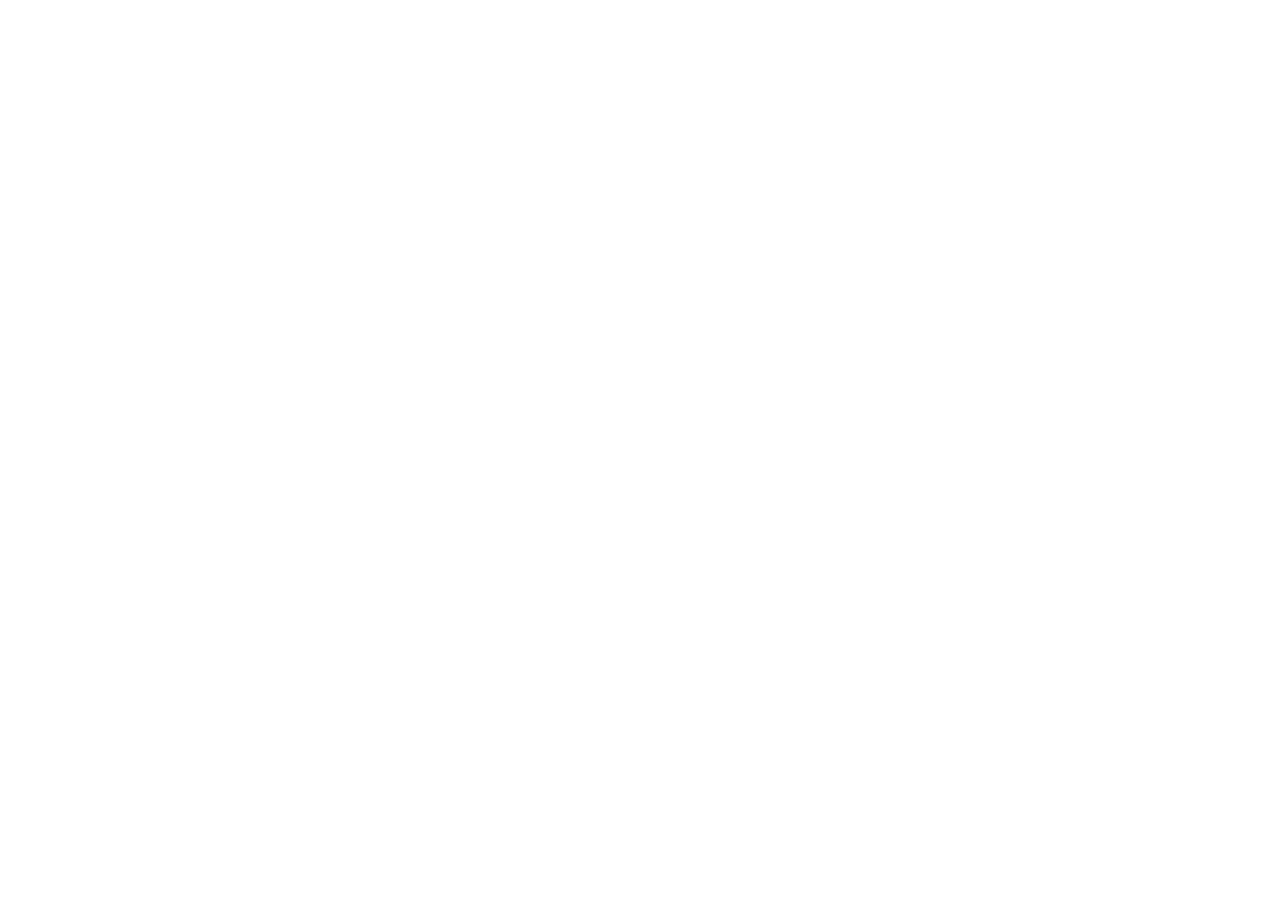
==== index.html @ 572f9b66 "commit" ====
<!DOCTYPE html>
<html lang="en">
<head>
    <meta charset="UTF-8">
    <meta name="viewport" content="width=device-width, initial-scale=1.0">
    <title>ICT Project (placeholder)</title>
    <link href="https://cdn.jsdelivr.net/npm/bootstrap@5.3.8/dist/css/bootstrap.min.css" rel="stylesheet">
    <script src="https://cdn.jsdelivr.net/npm/bootstrap@5.3.8/dist/js/bootstrap.bundle.min.js"></script>
    <style>
        body {

        }

        h1 {

        }

        p {

        }
    </style>
</head>
<body>
    
</body>
</html>
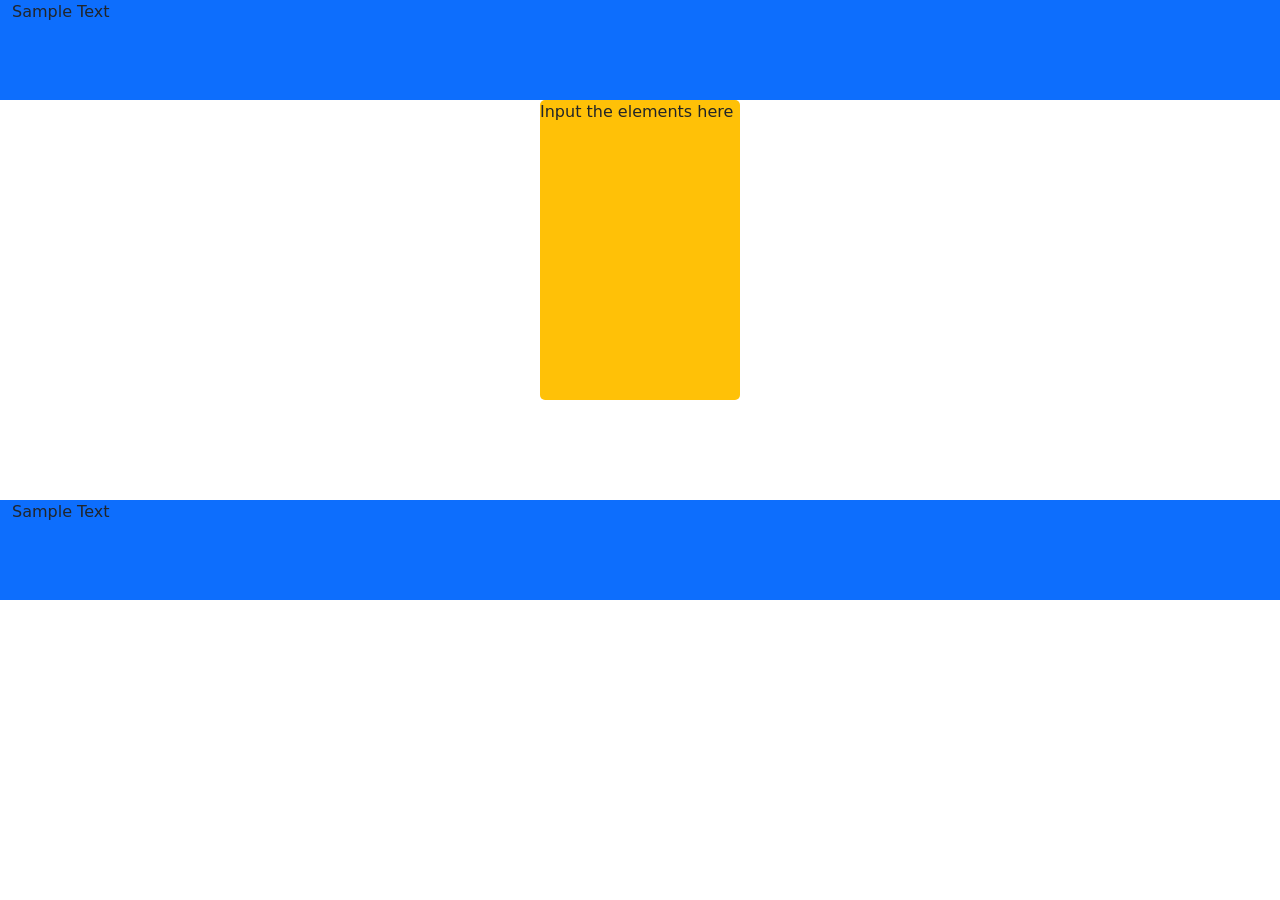
==== commit 73ed20af: "commit" ====
--- a/index.html
+++ b/index.html
@@ -21,6 +21,18 @@
     </style>
 </head>
 <body>
-    
+    <nav class="container-fluid bg-primary" style="height:100px">
+        Sample Text
+    </nav>
+    <div class="container-fluid" style="height:400px">
+        <div style="border-radius:5px; width:200px; height:300px; margin:auto" class="bg-warning">
+            Input the elements here
+        </div>
+    </div>
+    <div class="container-fluid bg-primary" style="height:100px">
+        Sample Text
+    </div>
+
+    <!-- I do not know how to format the div to the background-->
 </body>
 </html>
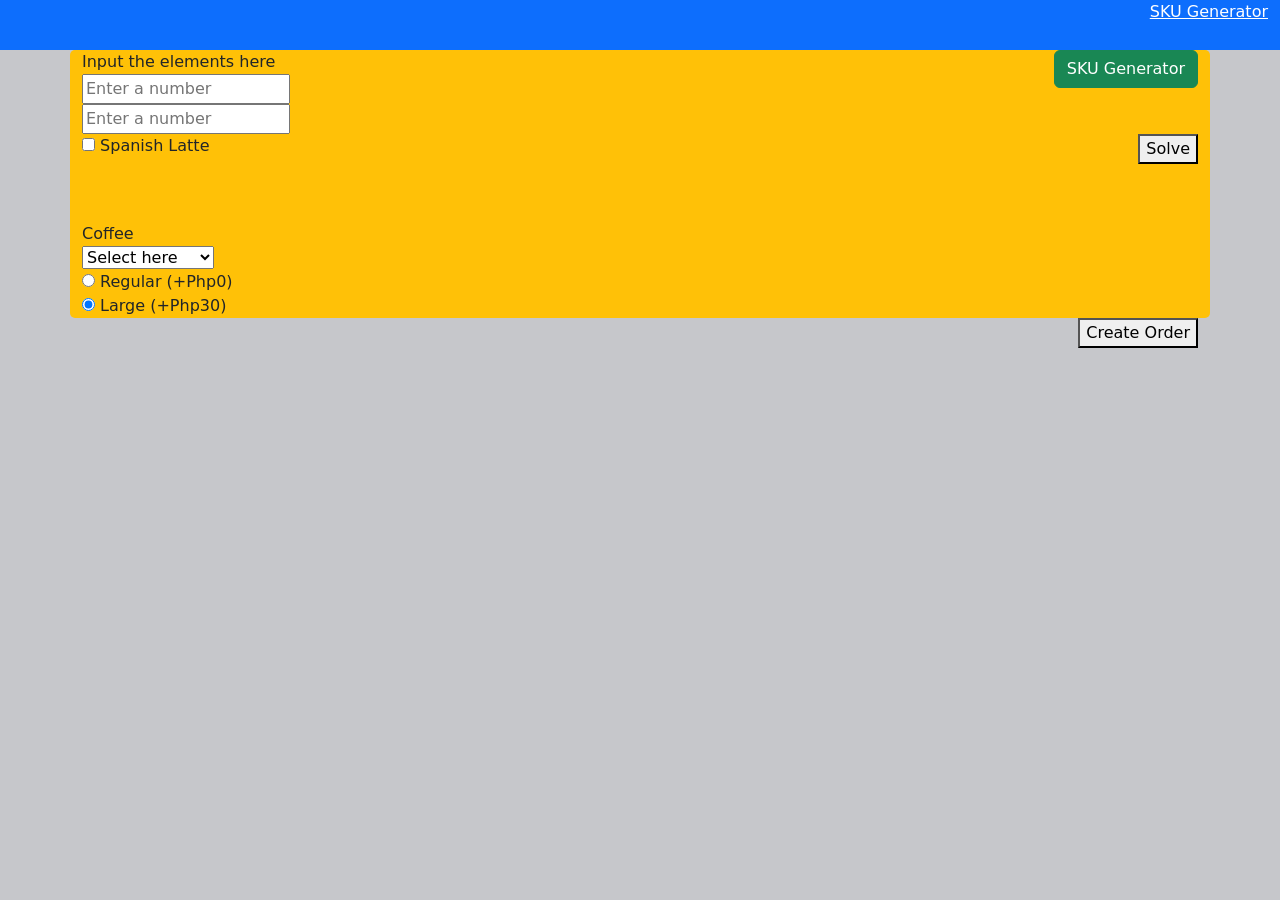
==== commit 2b46d922: "commit" ====
--- a/index.html
+++ b/index.html
@@ -3,12 +3,12 @@
 <head>
     <meta charset="UTF-8">
     <meta name="viewport" content="width=device-width, initial-scale=1.0">
-    <title>ICT Project (placeholder)</title>
+    <title>Receipt Generator</title>
     <link href="https://cdn.jsdelivr.net/npm/bootstrap@5.3.8/dist/css/bootstrap.min.css" rel="stylesheet">
     <script src="https://cdn.jsdelivr.net/npm/bootstrap@5.3.8/dist/js/bootstrap.bundle.min.js"></script>
     <style>
         body {
-
+            background-color: #c6c7cb;
         }
 
         h1 {
@@ -18,20 +18,58 @@
         p {
 
         }
+
+        a {
+            float: right;
+            color: white;
+            vertical-align: middle;
+        }
+
+        button {
+            float: right;
+        }
     </style>
 </head>
 <body>
-    <nav class="container-fluid bg-primary" style="height:100px">
-        Sample Text
+    <nav class="container-fluid bg-primary" style="height:50px">
+        <a href="page2.html">SKU Generator</a>
     </nav>
-    <div class="container-fluid" style="height:400px">
-        <div style="border-radius:5px; width:200px; height:300px; margin:auto" class="bg-warning">
+    <div style="border-radius:5px; margin:auto" class="container bg-warning">
             Input the elements here
-        </div>
+        <button class="btn btn-success" onclick="document.location='page2.html'">SKU Generator</button>
+        <form action="">
+            <input type="text" id="input1" placeholder="Enter a number">
+            <br>
+            <input type="text" id="input2" placeholder="Enter a number">
+            <br>
+            <button type="button" py-click="adding_numbers">Solve</button>
+            <input type="checkbox" id="item1" value="129">
+                <label for="item1" id="label1">Spanish Latte</label>
+            
+            <p id="output1"></p>
+            <br><br>
+            
+            <label for="Coffee">Coffee</label>
+            <br>
+            <select id="coffee">
+                <option value="0">Select here</option>
+                <option value="99">Americano</option>
+                <option value="129">Spanish Latte</option>
+                <option value="159">Affogato</option>
+            </select>
+            <br>
+            <input type="radio" id="regular" name="size" value="0"
+            checked> <label for="regular"> Regular (+Php0)</label>
+            <br>
+            <input type="radio" id="large" name="size" value="0"
+            checked> <label for="regular"> Large (+Php30)</label>
+
+            <br>
+            <button type="button" py-click="create_order">Create Order</button>
+        </form>
     </div>
-    <div class="container-fluid bg-primary" style="height:100px">
-        Sample Text
-    </div>
+    <div id="output1"></div>
+    <script type="pyscript" src="main.py"></script>
 
     <!-- I do not know how to format the div to the background-->
 </body>
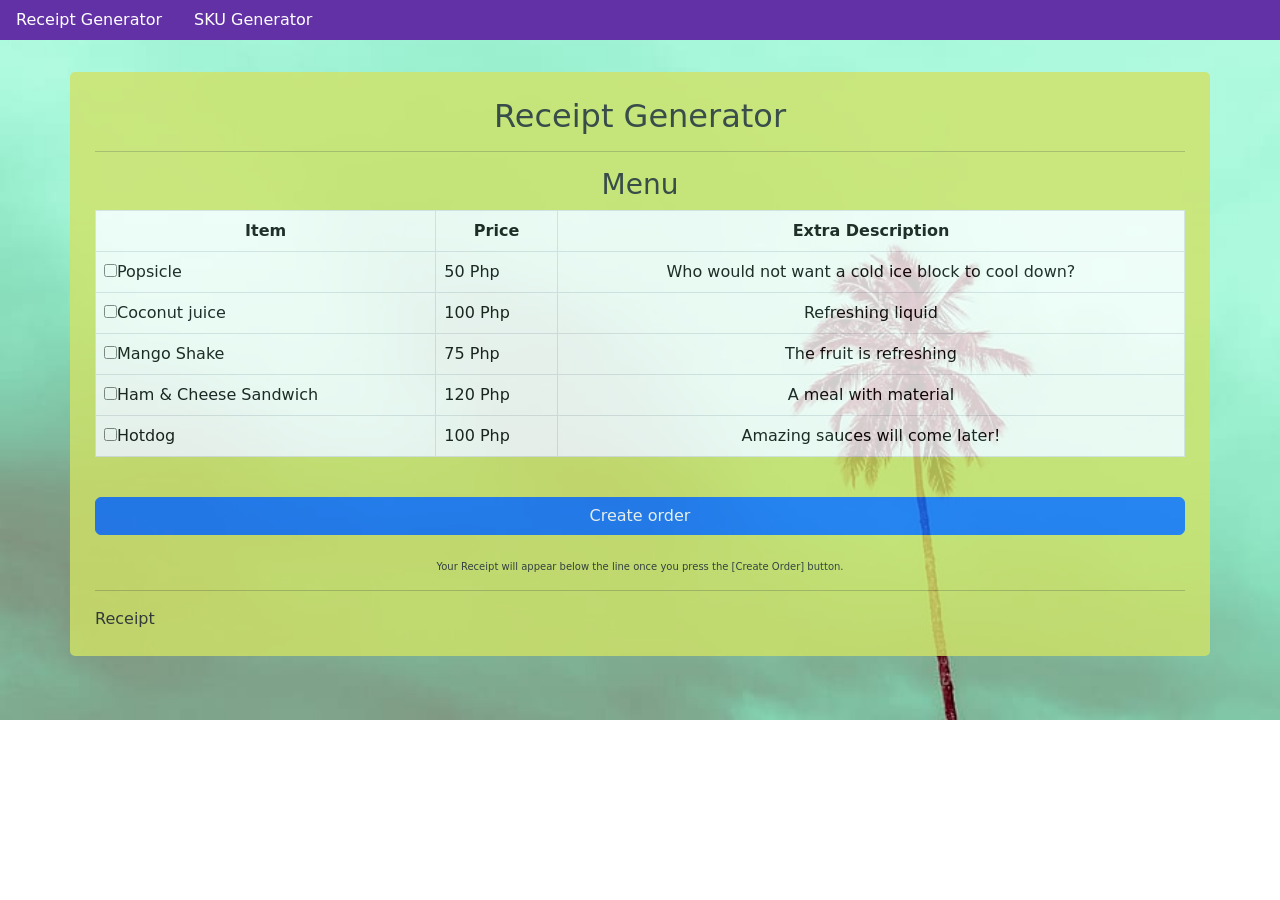
==== commit b60dca1a: "sum" ====
--- a/index.html
+++ b/index.html
@@ -4,73 +4,161 @@
     <meta charset="UTF-8">
     <meta name="viewport" content="width=device-width, initial-scale=1.0">
     <title>Receipt Generator</title>
+
+    <!-- connections needed to be secured (start) -->
     <link href="https://cdn.jsdelivr.net/npm/bootstrap@5.3.8/dist/css/bootstrap.min.css" rel="stylesheet">
     <script src="https://cdn.jsdelivr.net/npm/bootstrap@5.3.8/dist/js/bootstrap.bundle.min.js"></script>
+    <link rel="stylesheet" href="mystyle.css">
+    <!-- connections needed to be secured (end)-->
+    <!-- I use 5.3.8 as the latest form of Bootstrap [Sep 20 2026 21:12]-->
+
+    <!-- style declares css for elements, homes of the ids and classes-->
     <style>
-        body {
-            background-color: #c6c7cb;
+
+    /* navbar-hover control */
+
+    nav.nvhct {
+        ul {
+
+            background-color: #6231a6;
+            overflow: hidden;
+            list-style-type: none;
+    
         }
 
-        h1 {
+        ul li {
+            float: left;
+        }
+
+        ul li a, p {
+            display: block;
+            color: white
 
         }
 
-        p {
+    }
 
+    /* navbar-hover control */
+
+    /* form css */
+
+    .fontadj {
+        font-family: verdana;
+        font-size: 30px;
+    }
+
+    form.impr1 {
+        table thead tr th {
+            text-align:center;
         }
+    }
 
-        a {
-            float: right;
-            color: white;
-            vertical-align: middle;
-        }
+    /* form css */
 
-        button {
-            float: right;
-        }
+
     </style>
+
+    <!-- style declares css for elements, homes of the ids and classes-->
+
+    <!-- There are 3 main parts of the code: Navigation Tool, Background Property, and Form Content.-->
+
 </head>
 <body>
-    <nav class="container-fluid bg-primary" style="height:50px">
-        <a href="page2.html">SKU Generator</a>
+    <!-- Part 1 : navbar function -->
+    <nav class="nvhct">
+        <ul class="nav container-fluid" style="float:right;">
+            <li class="nav-item"><a class="nav-link text-white" href="index.html">Receipt Generator</a></li>
+            <li class="nav-item"><a class="nav-link text-white"  href="page2.html">SKU Generator</a></li>
+        </ul>
     </nav>
-    <div style="border-radius:5px; margin:auto" class="container bg-warning">
-            Input the elements here
-        <button class="btn btn-success" onclick="document.location='page2.html'">SKU Generator</button>
-        <form action="">
-            <input type="text" id="input1" placeholder="Enter a number">
+    <!-- Part 1 : end -->
+
+    <!-- Line breaks to separate considering jericho does not know a better method-->
+    <br>
+    <br>
+    <br>
+
+    <!-- Part 2 : Form content -->
+
+    <div class="container divformat" style="padding:25px;">
+        <h2 style="text-align:center;">Receipt Generator</h2>
+        <hr>
+
+        <!--sec menu-->
+
+        <h3 style="text-align:center;">Menu</h3>
+        <form class="impr1">
+
+            <!-- table couldbes [Table ratio]-->
+            <table style="overflow: hidden;" class="table table-bordered">
+                <thead>
+                    <tr>
+                        <th>Item</th>
+                        <th>Price</th>
+                        <th>Extra Description</th>
+                    </tr>
+                </thead>
+                <tbody>
+                    <tr>
+                        <td><input type="checkbox" id="popsicle" value="50"><label for="popsicle">Popsicle</label></td>
+                        <td>50 Php</td>
+                        <td style="text-align:center;">Who would not want a cold ice block to cool down?</td>
+                    </tr>
+                    <tr>
+                        <td><input type="checkbox" id="c_juice" value="100"><label for="c_juice"> Coconut juice</label></td>
+                        <td>100 Php</td>
+                        <td style="text-align:center;">Refreshing liquid</td>
+                    </tr>
+                    <tr>
+                        <td><input type="checkbox" id="m_shake" value="75"><label for="m_shake">Mango Shake</td>
+                        <td>75 Php</td>
+                        <td style="text-align:center;">The fruit is refreshing</td>
+                    </tr>
+                    <tr>
+                        <td><input type="checkbox" id="hc_sandwich" value="120"><label for="hc_sandwich"> Ham & Cheese Sandwich</label></td>
+                        <td>120 Php</td>
+                        <td style="text-align:center;">A meal with material</td>
+                    </tr>
+                    <tr>
+                        <td><input type="checkbox" id="hotdog" value="100"><label for="hotdog"> Hotdog</label></td>
+                        <td>100 Php</td>
+                        <td style="text-align:center;">Amazing sauces will come later!</td>
+                    </tr>
+                </tbody>
+            </table>
             <br>
-            <input type="text" id="input2" placeholder="Enter a number">
+
+            <div class="d-grid">
+            <button class="btn btn-primary" type="button" py-click="initial_order">Create order</button>
+            </div>
             <br>
-            <button type="button" py-click="adding_numbers">Solve</button>
-            <input type="checkbox" id="item1" value="129">
-                <label for="item1" id="label1">Spanish Latte</label>
+
+            <!--sec menu-->
+
+            <p style="text-align:center; font-size: 10px">Your Receipt will appear below the line once you press the [Create Order] button.</p>
+
+            <hr>
+
+            <!--sec receipt-->
+            <h3 id="initialorder" style="text-align:center; display:none" >Receipt</h3>
+    
+
+            <div id="initialorder">Receipt</div>
             
-            <p id="output1"></p>
-            <br><br>
-            
-            <label for="Coffee">Coffee</label>
-            <br>
-            <select id="coffee">
-                <option value="0">Select here</option>
-                <option value="99">Americano</option>
-                <option value="129">Spanish Latte</option>
-                <option value="159">Affogato</option>
-            </select>
-            <br>
-            <input type="radio" id="regular" name="size" value="0"
-            checked> <label for="regular"> Regular (+Php0)</label>
-            <br>
-            <input type="radio" id="large" name="size" value="0"
-            checked> <label for="regular"> Large (+Php30)</label>
-
-            <br>
-            <button type="button" py-click="create_order">Create Order</button>
         </form>
     </div>
-    <div id="output1"></div>
+
     <script type="pyscript" src="main.py"></script>
 
+    <!-- Part 2 : Form content -->
+
+    <!-- questions and asks-->
+    <!-- I still do not know WHY the create order button is outside like-->
     <!-- I do not know how to format the div to the background-->
+
+
+    <!-- Python connector-->
+    <!-- I am going to temporarily delete the Python connector for now.-->
+
 </body>
 </html>
--- a/mystyle.css
+++ b/mystyle.css
@@ -0,0 +1,24 @@
+
+/* background activation css */
+
+body {
+
+    /* external reference https://c0.wallpaperflare.com/preview/943/792/25/cook-islands-avarua-district-miami-miami-colours.jpg used */
+    background-image: url('./images/backgroundimage.png');
+    background-repeat: no-repeat;
+    background-size: cover;
+}
+
+/* background activation css */
+
+/* form css */
+
+.divformat {
+    border-radius: 5px;
+    background-color: #d1e366;
+    opacity: 0.8;
+    padding: 25px;
+    margin: auto;
+    justify-content: center;
+    
+}
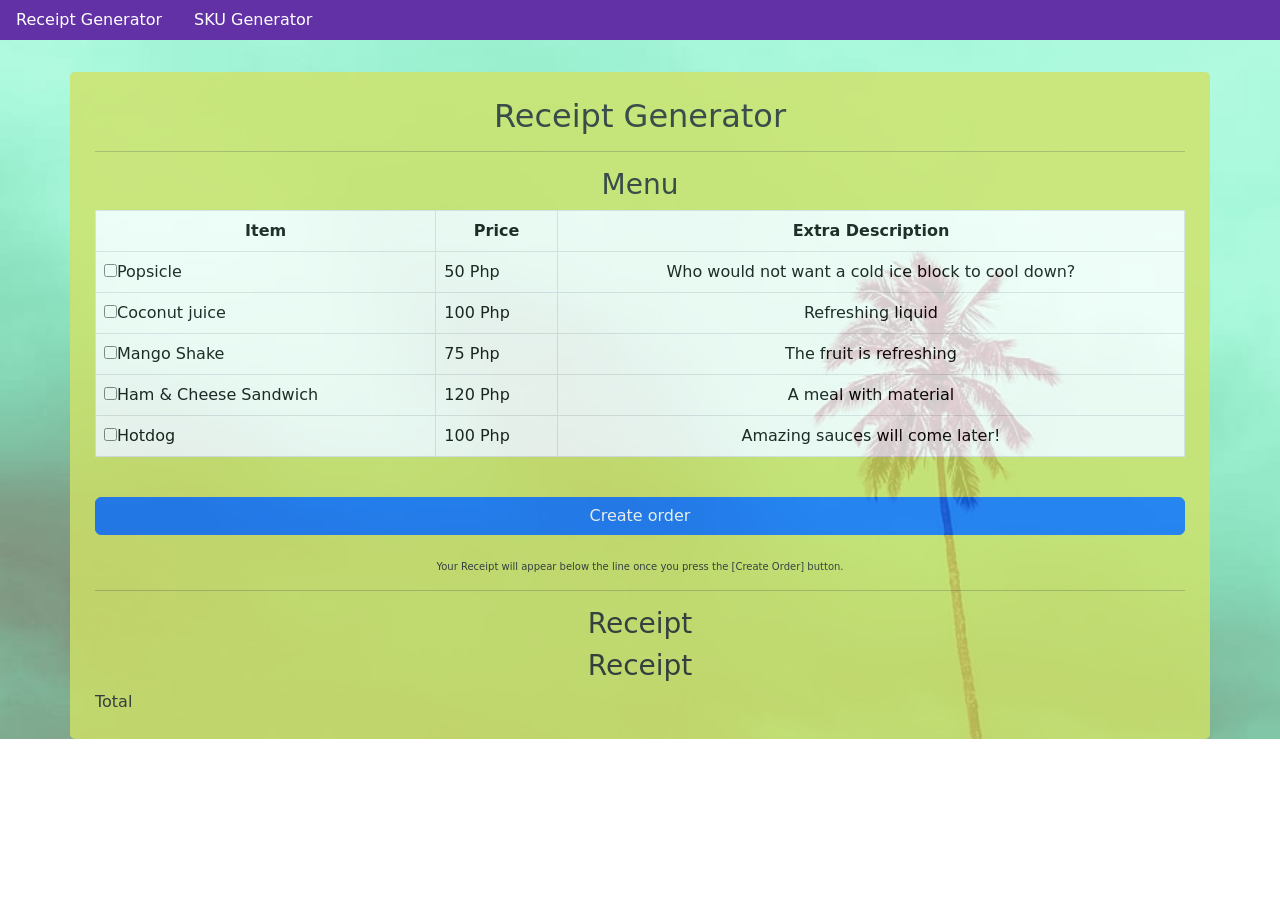
==== commit 6e7f8f66: "fix" ====
--- a/index.html
+++ b/index.html
@@ -110,7 +110,7 @@
                         <td style="text-align:center;">Refreshing liquid</td>
                     </tr>
                     <tr>
-                        <td><input type="checkbox" id="m_shake" value="75"><label for="m_shake">Mango Shake</td>
+                        <td><input type="checkbox" id="m_shake" value="75"><label for="m_shake">Mango Shake</label></td>
                         <td>75 Php</td>
                         <td style="text-align:center;">The fruit is refreshing</td>
                     </tr>
@@ -129,7 +129,7 @@
             <br>
 
             <div class="d-grid">
-            <button class="btn btn-primary" type="button" py-click="initial_order">Create order</button>
+            <button id="createOrderBtn" class="btn btn-primary" type="button">Create order</button>
             </div>
             <br>
 
@@ -140,15 +140,46 @@
             <hr>
 
             <!--sec receipt-->
-            <h3 id="initialorder" style="text-align:center; display:none" >Receipt</h3>
-    
 
-            <div id="initialorder">Receipt</div>
+            <h3 id="subtotal" style="text-align:center;">Receipt</h3>
             
         </form>
+
+            <h3 id="Showntext" style="text-align:center;">Receipt</h3>
+
+            <div id="initialorder">Total</div>
     </div>
+    
+    <script>
+    // Calculate and show receipt using plain JavaScript
+        document.getElementById('createOrderBtn').addEventListener('click', function () {
+        const ids = ['popsicle','c_juice','m_shake','hc_sandwich','hotdog'];
+        let subtotal = 0;
+        ids.forEach(id => {
+            const el = document.getElementById(id);
+            if (el && el.checked) {
+                subtotal += Number(el.value) || 0;
+            }
+        });
+            const target = document.getElementById('initialorder');
 
-    <script type="pyscript" src="main.py"></script>
+            if (subtotal === 0) {
+                target.innerHTML = '<div style="text-align:center; color:#666;">No items selected — subtotal is 0.00 Php</div>';
+                return;
+            }
+
+            const vat = subtotal * 0.12;
+            const total = subtotal + vat;
+
+            target.innerHTML = `
+                <div style="text-align:center;">
+                    <div>Subtotal: ${subtotal.toFixed(2)} Php</div>
+                    <div>VAT (12%): ${vat.toFixed(2)} Php</div>
+                    <div style="font-weight:700; margin-top:6px;">Total: ${total.toFixed(2)} Php</div>
+                </div>
+            `;
+    });
+    </script>
 
     <!-- Part 2 : Form content -->
 
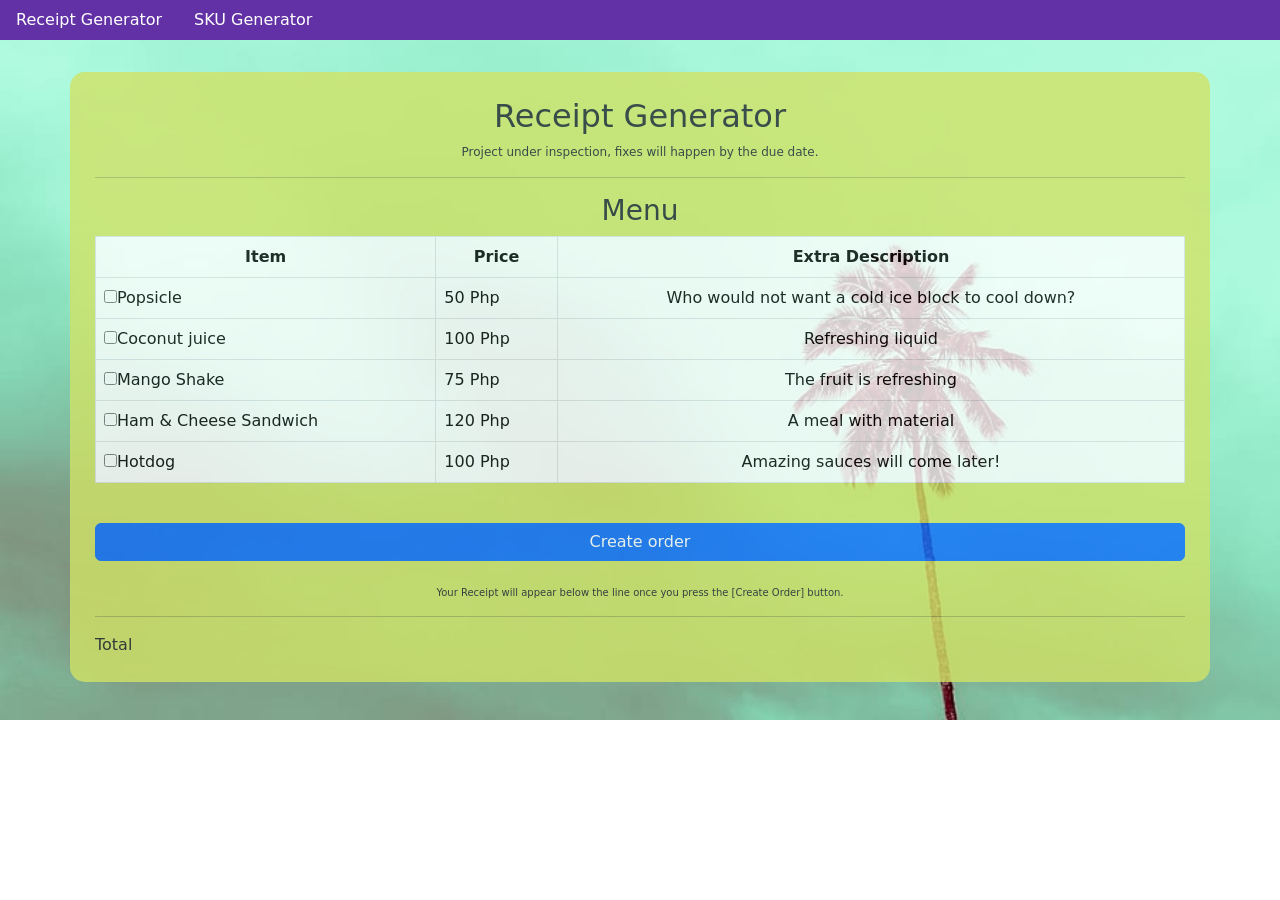
==== commit f83bef38: "ssum" ====
--- a/index.html
+++ b/index.html
@@ -6,8 +6,17 @@
     <title>Receipt Generator</title>
 
     <!-- connections needed to be secured (start) -->
+     
     <link href="https://cdn.jsdelivr.net/npm/bootstrap@5.3.8/dist/css/bootstrap.min.css" rel="stylesheet">
     <script src="https://cdn.jsdelivr.net/npm/bootstrap@5.3.8/dist/js/bootstrap.bundle.min.js"></script>
+
+    <!-- There is a problem within the Python itself -->
+
+    <link rel="stylesheet" href="https://pyscript.net/releases/2026.7.3/core.css" />
+    <script type="module" src="https://pyscript.net/releases/2026.7.3/core.js"></script>
+
+    <!-- Problem lies on the Python connection itself -->
+
     <link rel="stylesheet" href="mystyle.css">
     <!-- connections needed to be secured (end)-->
     <!-- I use 5.3.8 as the latest form of Bootstrap [Sep 20 2026 21:12]-->
@@ -64,7 +73,7 @@
 
 </head>
 <body>
-    <!-- Part 1 : navbar function -->
+    <!-- Part 1 : navbar function [for potential fix] -->
     <nav class="nvhct">
         <ul class="nav container-fluid" style="float:right;">
             <li class="nav-item"><a class="nav-link text-white" href="index.html">Receipt Generator</a></li>
@@ -82,6 +91,7 @@
 
     <div class="container divformat" style="padding:25px;">
         <h2 style="text-align:center;">Receipt Generator</h2>
+        <p style="text-align:center; font-size:12px">Project under inspection, fixes will happen by the due date.</p>
         <hr>
 
         <!--sec menu-->
@@ -129,7 +139,7 @@
             <br>
 
             <div class="d-grid">
-            <button id="createOrderBtn" class="btn btn-primary" type="button">Create order</button>
+            <button class="btn btn-primary" type="button" py-click="initial_order">Create order</button>
             </div>
             <br>
 
@@ -139,47 +149,12 @@
 
             <hr>
 
-            <!--sec receipt-->
-
-            <h3 id="subtotal" style="text-align:center;">Receipt</h3>
-            
         </form>
-
-            <h3 id="Showntext" style="text-align:center;">Receipt</h3>
 
             <div id="initialorder">Total</div>
     </div>
     
-    <script>
-    // Calculate and show receipt using plain JavaScript
-        document.getElementById('createOrderBtn').addEventListener('click', function () {
-        const ids = ['popsicle','c_juice','m_shake','hc_sandwich','hotdog'];
-        let subtotal = 0;
-        ids.forEach(id => {
-            const el = document.getElementById(id);
-            if (el && el.checked) {
-                subtotal += Number(el.value) || 0;
-            }
-        });
-            const target = document.getElementById('initialorder');
-
-            if (subtotal === 0) {
-                target.innerHTML = '<div style="text-align:center; color:#666;">No items selected — subtotal is 0.00 Php</div>';
-                return;
-            }
-
-            const vat = subtotal * 0.12;
-            const total = subtotal + vat;
-
-            target.innerHTML = `
-                <div style="text-align:center;">
-                    <div>Subtotal: ${subtotal.toFixed(2)} Php</div>
-                    <div>VAT (12%): ${vat.toFixed(2)} Php</div>
-                    <div style="font-weight:700; margin-top:6px;">Total: ${total.toFixed(2)} Php</div>
-                </div>
-            `;
-    });
-    </script>
+    <script type="py" src="main.py"></script>
 
     <!-- Part 2 : Form content -->
 
@@ -191,5 +166,6 @@
     <!-- Python connector-->
     <!-- I am going to temporarily delete the Python connector for now.-->
 
+
 </body>
 </html>
--- a/mystyle.css
+++ b/mystyle.css
@@ -14,7 +14,7 @@
 /* form css */
 
 .divformat {
-    border-radius: 5px;
+    border-radius: 15px;
     background-color: #d1e366;
     opacity: 0.8;
     padding: 25px;
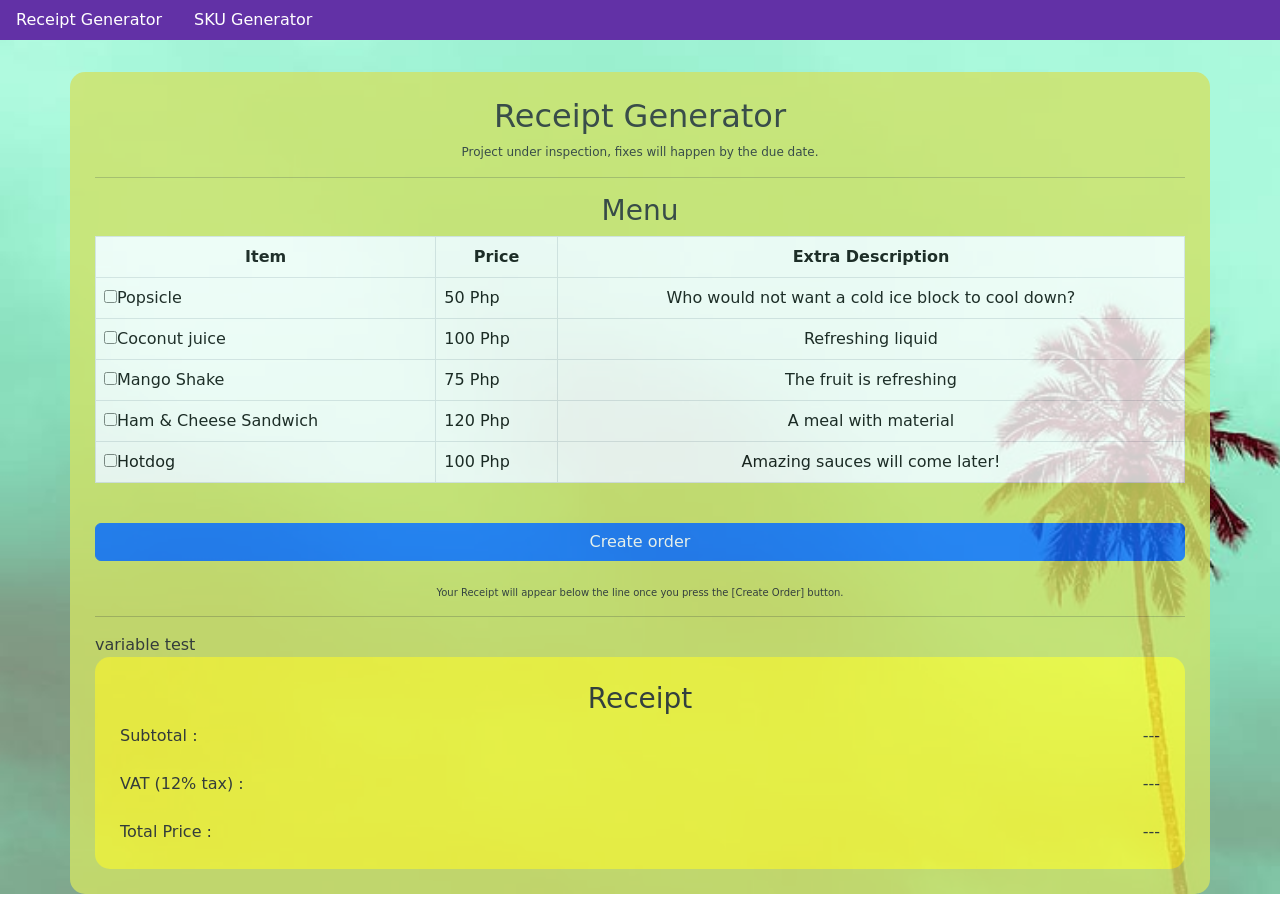
==== commit cdc09180: "sum" ====
--- a/index.html
+++ b/index.html
@@ -14,10 +14,12 @@
 
     <link rel="stylesheet" href="https://pyscript.net/releases/2026.7.3/core.css" />
     <script type="module" src="https://pyscript.net/releases/2026.7.3/core.js"></script>
+    <script type="py" src="main.py"></script>
 
-    <!-- Problem lies on the Python connection itself -->
+    <!-- OPEN ON LIVE SERVER, NOT HTML for python to function -->
 
     <link rel="stylesheet" href="mystyle.css">
+    
     <!-- connections needed to be secured (end)-->
     <!-- I use 5.3.8 as the latest form of Bootstrap [Sep 20 2026 21:12]-->
 
@@ -73,6 +75,7 @@
 
 </head>
 <body>
+
     <!-- Part 1 : navbar function [for potential fix] -->
     <nav class="nvhct">
         <ul class="nav container-fluid" style="float:right;">
@@ -151,10 +154,20 @@
 
         </form>
 
-            <div id="initialorder">Total</div>
+            <div id="initialorder">variable test</div>
+
+            <!-- Get div to show via a certain command-->
+            <div class="container divformat" style="margin:auto; background-color: #FEFD33; opacity: 1;">
+                <h3 style="text-align:center;">Receipt</h3>
+                <span>Subtotal : </span><span style="float:right;">---</span>
+                <br>
+                <br>
+                <span>VAT (12% tax) :</span><span style="float:right;">---</span>
+                <br>
+                <br>
+                <span>Total Price :</span><span style="float:right;">---</span>
+            </div>
     </div>
-    
-    <script type="py" src="main.py"></script>
 
     <!-- Part 2 : Form content -->
 
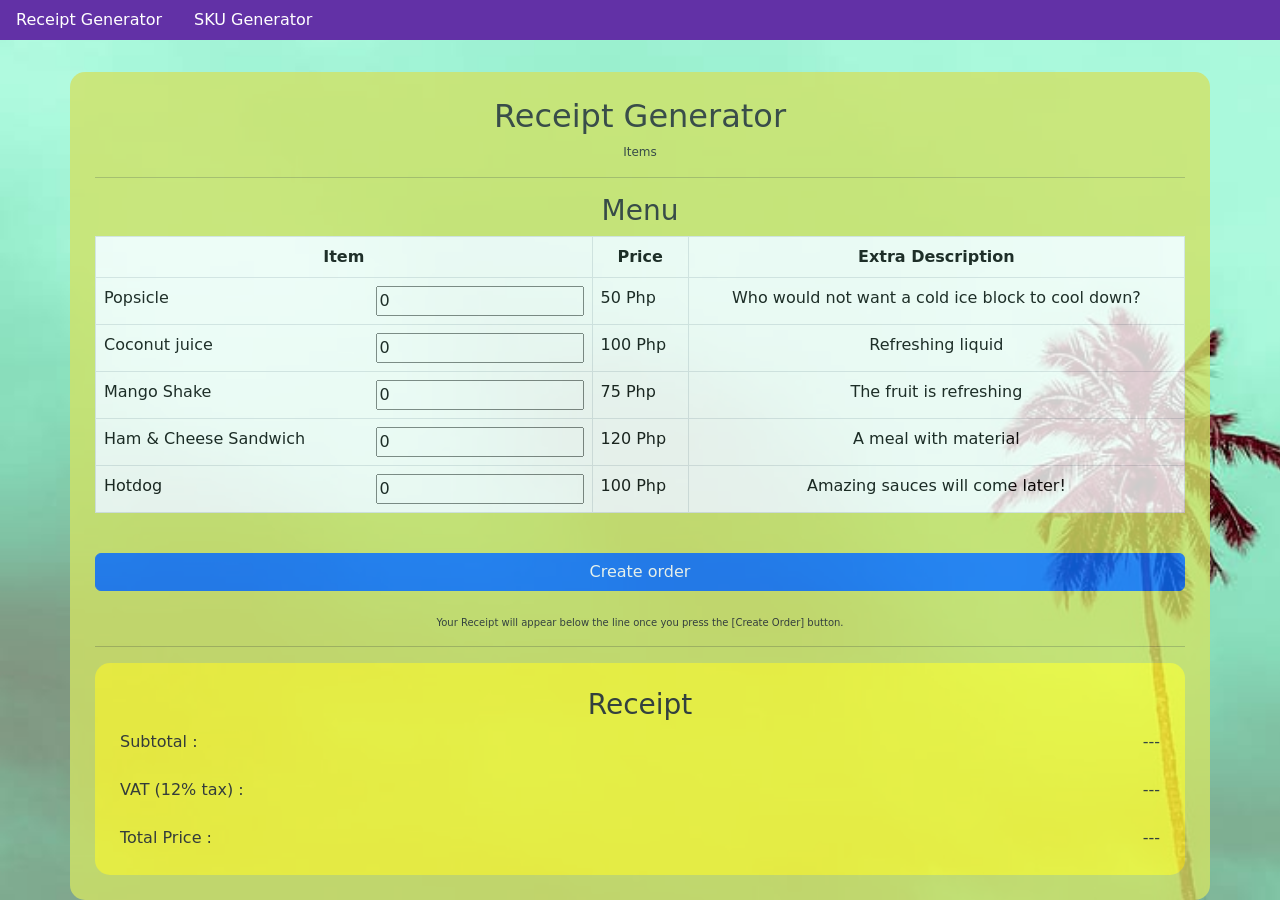
==== commit 3be39329: "sum" ====
--- a/index.html
+++ b/index.html
@@ -64,6 +64,10 @@
         }
     }
 
+    input {
+        float:right;
+    }
+
     /* form css */
 
 
@@ -94,7 +98,7 @@
 
     <div class="container divformat" style="padding:25px;">
         <h2 style="text-align:center;">Receipt Generator</h2>
-        <p style="text-align:center; font-size:12px">Project under inspection, fixes will happen by the due date.</p>
+        <p style="text-align:center; font-size:12px">Items</p>
         <hr>
 
         <!--sec menu-->
@@ -113,27 +117,27 @@
                 </thead>
                 <tbody>
                     <tr>
-                        <td><input type="checkbox" id="popsicle" value="50"><label for="popsicle">Popsicle</label></td>
+                        <td><label for="popsicle">Popsicle</label><input type="text" id="popsicle" placeholder="amount" value="0"></td>
                         <td>50 Php</td>
                         <td style="text-align:center;">Who would not want a cold ice block to cool down?</td>
                     </tr>
                     <tr>
-                        <td><input type="checkbox" id="c_juice" value="100"><label for="c_juice"> Coconut juice</label></td>
+                        <td><label for="c_juice"> Coconut juice</label><input type="text" id="c_juice" placeholder="amount" value="0"></td>
                         <td>100 Php</td>
                         <td style="text-align:center;">Refreshing liquid</td>
                     </tr>
                     <tr>
-                        <td><input type="checkbox" id="m_shake" value="75"><label for="m_shake">Mango Shake</label></td>
+                        <td><label for="m_shake">Mango Shake</label><input type="text" id="m_shake" placeholder="amount" value="0"></td>
                         <td>75 Php</td>
                         <td style="text-align:center;">The fruit is refreshing</td>
                     </tr>
                     <tr>
-                        <td><input type="checkbox" id="hc_sandwich" value="120"><label for="hc_sandwich"> Ham & Cheese Sandwich</label></td>
+                        <td><label for="hc_sandwich"> Ham & Cheese Sandwich</label><input type="text" id="hc_sandwich" placeholder="amount" value="0"></td>
                         <td>120 Php</td>
                         <td style="text-align:center;">A meal with material</td>
                     </tr>
                     <tr>
-                        <td><input type="checkbox" id="hotdog" value="100"><label for="hotdog"> Hotdog</label></td>
+                        <td><label for="hotdog"> Hotdog</label><input type="text" id="hotdog" placeholder="amount" value="0"></td>
                         <td>100 Php</td>
                         <td style="text-align:center;">Amazing sauces will come later!</td>
                     </tr>
@@ -154,18 +158,16 @@
 
         </form>
 
-            <div id="initialorder">variable test</div>
-
             <!-- Get div to show via a certain command-->
             <div class="container divformat" style="margin:auto; background-color: #FEFD33; opacity: 1;">
                 <h3 style="text-align:center;">Receipt</h3>
-                <span>Subtotal : </span><span style="float:right;">---</span>
+                <span>Subtotal : </span><span id="subtotal" style="float:right;">---</span>
                 <br>
                 <br>
-                <span>VAT (12% tax) :</span><span style="float:right;">---</span>
+                <span>VAT (12% tax) :</span><span id="vat" style="float:right;">---</span>
                 <br>
                 <br>
-                <span>Total Price :</span><span style="float:right;">---</span>
+                <span>Total Price :</span><span id="total" style="float:right;">---</span>
             </div>
     </div>
 
